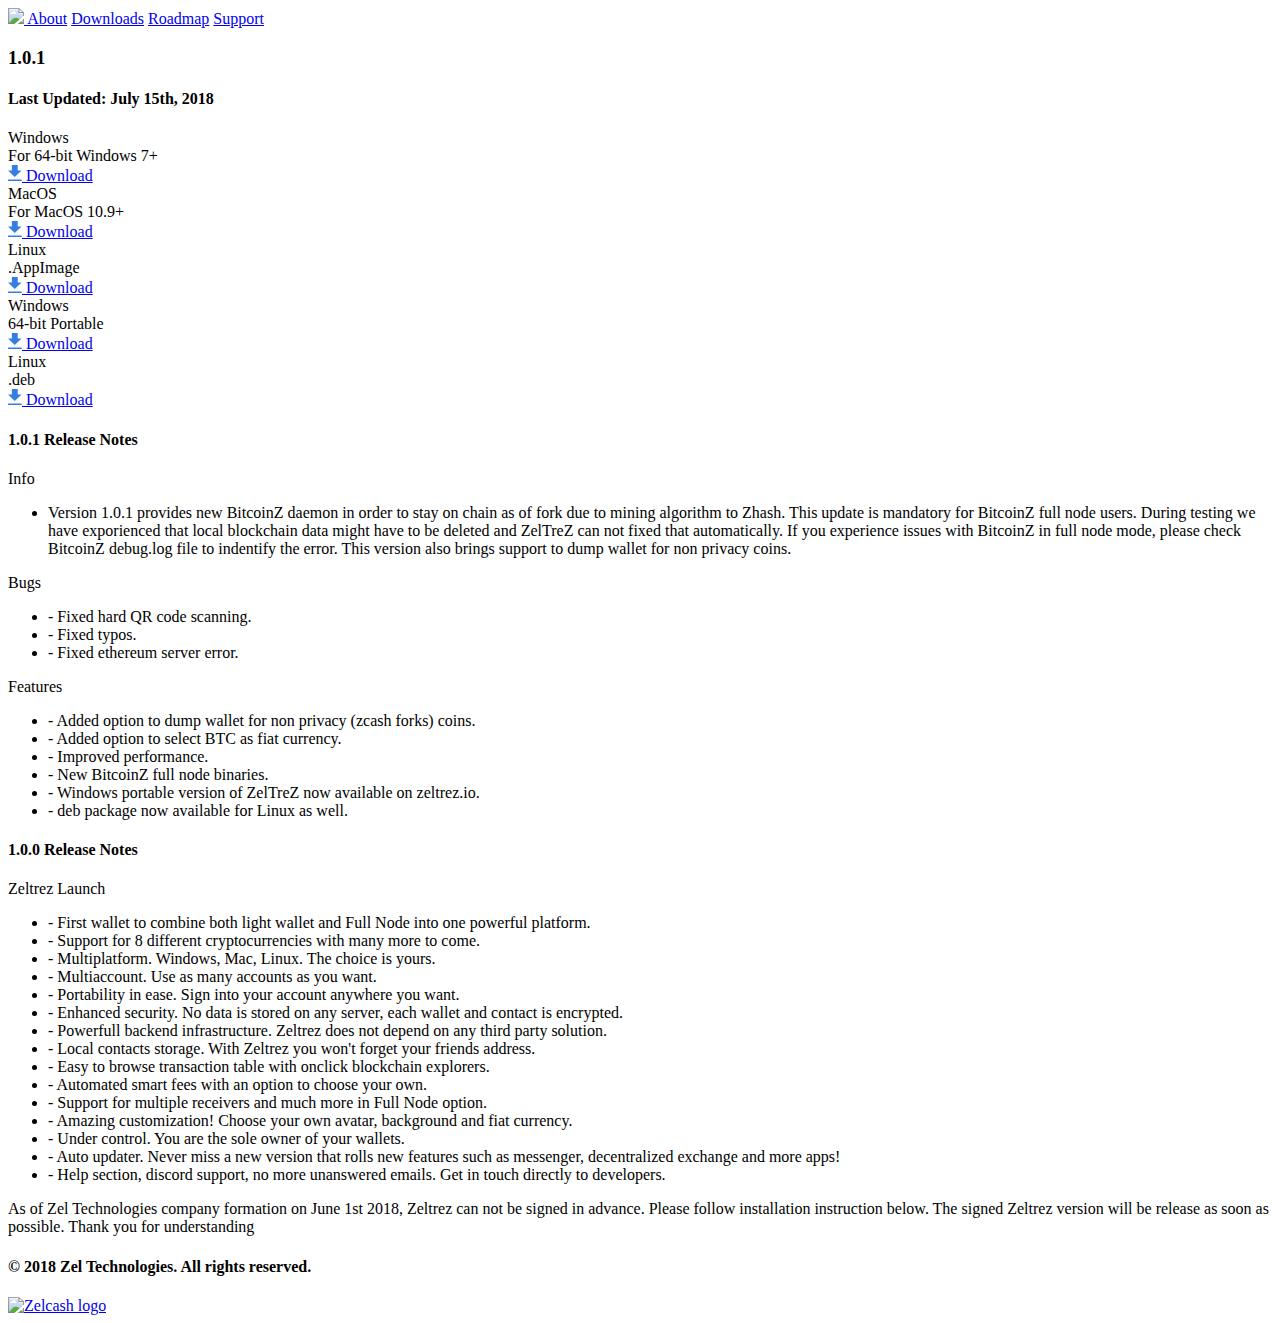
==== downloads/index.html @ 94574cf5 "Fix" ====
<!DOCTYPE html>
<html lang="en" dir="ltr">
  <head>
    <meta charset="utf-8">
    <link rel="shortcut icon" type="image/x-icon" href="../img/favicon.ico">
    <link href="https://fonts.googleapis.com/css?family=Heebo:100,300,400,500,700" rel="stylesheet">
    <link rel="stylesheet" href="../css/tachyons.min.css">
    <link rel="stylesheet" href="../css/style.css?v=3">
    <title>ZELTREZ — Downloads</title>

    <!-- Global site tag (gtag.js) - Google Analytics -->
    <script async src="https://www.googletagmanager.com/gtag/js?id=UA-120023197-1"></script>
    <script>
      window.dataLayer = window.dataLayer || [];
      function gtag(){dataLayer.push(arguments);}
      gtag('js', new Date());

      gtag('config', 'UA-120023197-1');
    </script>

  </head>
  <body>

    <header class="fixed bg-black-60 w-100 center tc pa4 dn db-ns z-1">
      <a href="/"  class="link v-mid mr3 mr6-l absolute top-1 left-2 mt2 z-2">
        <img src="../img/zeltrez-logo-text-light.svg" style="width:170px">
      </a>
      <a href="/#about" class="link dib f7 f5-l mr3 mr5-l white-50 hover-white-90 ttu tracked-mega fw3">About</a>
      <a href="/downloads" class="link dib f7 f5-l mr3 mr5-l white ttu tracked-mega fw3">Downloads</a>
      <a href="/roadmap" class="link dib f7 f5-l mr3 mr5-l white-50 hover-white-90 ttu tracked-mega fw3">Roadmap</a>
      <a href="/support" class="link dib f7 f5-l white-50 hover-white-90 ttu tracked-mega fw3">Support</a>
    </header>

    <div class="vh-100 w-100 white">

      <div class="downloads w-100 pt5 pt6-l pa3 center tc">
        <h3 class="code fw2 ttu tracked f3 mb0">1.0.1</h3>
        <h4 class="fw2 ttu tracked f7 mb0 white-50">Last Updated: July 15th, 2018</h3>

        <div class="flex-none flex-m flex-l flex-wrap justify-center mw8 center">
          <div class="w-30-l w-100-ns tc ph3 mb5 mt4 mb0-l">
            <div class="card mw6 center tc f3 fw3 white-90 br3 ba b--mid-gray">
              <div class="card__cell pa4 bb b--mid-gray">
                <object class="downloads-box__logo pa3" type="image/svg+xml" data="../img/logo-windows.svg"></object>
                <span class="fw5">Windows</span>
                <div class="f5 white-60">For 64-bit Windows 7+</div>
              </div>
              <div class="card__cell pa4">
                <a class="card__cell__button link bg-white blue hover-bg-blue hover-white bg-animate db fw6 f5 br2 pa3" href="zeltrez.exe">
                  <svg class="v-mid mr1" xmlns="http://www.w3.org/2000/svg" width="14" height="16" viewBox="0 0 14 16"><title>Download Icon</title>
                    <path fill="#357edd" d="M13.6,7.53814714 L9.7155,7.53814714 L9.7155,2 L3.8845,2 L3.8845,7.53814714 L0,7.53814714 L6.8,14 L13.6,7.53814714 Z M0,16.4 L0,18 L13.6,18 L13.6,16.4 L0,16.4 Z" transform="translate(0 -2)"/>
                  </svg>
                  Download
                </a>
              </div>
            </div>
          </div>

          <div class="w-30-l w-100-ns tc ph3 mb5 mt4 mb0-l">
            <div class="card mw6 center tc f3 fw3 white-90 br3 ba b--mid-gray">
              <div class="card__cell pa4 bb b--mid-gray">
                <object class="downloads-box__logo pa3" type="image/svg+xml" data="../img/logo-apple.svg"></object>
                <span class="fw5">MacOS</span>
                <div class="f5 white-60">For MacOS 10.9+</div>
              </div>
              <div class="card__cell pa4">
                <a class="card__cell__button link bg-white blue hover-bg-blue hover-white bg-animate db fw6 f5 br2 pa3" href="zeltrez.dmg">
                  <svg class="v-mid mr1" xmlns="http://www.w3.org/2000/svg" width="14" height="16" viewBox="0 0 14 16"><title>Download Icon</title>
                    <path fill="#357edd" d="M13.6,7.53814714 L9.7155,7.53814714 L9.7155,2 L3.8845,2 L3.8845,7.53814714 L0,7.53814714 L6.8,14 L13.6,7.53814714 Z M0,16.4 L0,18 L13.6,18 L13.6,16.4 L0,16.4 Z" transform="translate(0 -2)"/>
                  </svg>
                  Download
                </a>
              </div>
            </div>
          </div>

          <div class="w-30-l w-100-ns tc ph3 mb5 mt4 mb0-l">
            <div class="card mw6 center tc f3 fw3 white-90 br3 ba b--mid-gray">
              <div class="card__cell pa4 bb b--mid-gray">
                <object class="downloads-box__logo pa3" type="image/svg+xml" data="../img/logo-tux.svg"></object>
                <span class="fw5">Linux</span>
                <div class="f5 white-60">.AppImage</div>
              </div>
              <div class="card__cell pa4">
                <a class="card__cell__button link bg-white blue hover-bg-blue hover-white bg-animate db fw6 f5 br2 pa3" href="zeltrez.AppImage">
                  <svg class="v-mid mr1" xmlns="http://www.w3.org/2000/svg" width="14" height="16" viewBox="0 0 14 16"><title>Download Icon</title>
                    <path fill="#357edd" d="M13.6,7.53814714 L9.7155,7.53814714 L9.7155,2 L3.8845,2 L3.8845,7.53814714 L0,7.53814714 L6.8,14 L13.6,7.53814714 Z M0,16.4 L0,18 L13.6,18 L13.6,16.4 L0,16.4 Z" transform="translate(0 -2)"/>
                  </svg>
                  Download
                </a>
              </div>
            </div>
          </div>

          <div class="w-30-l w-100-ns tc ph3 mb5 mt4 mb0-l">
            <div class="card mw6 center tc f3 fw3 white-90 br3 ba b--mid-gray">
              <div class="card__cell pa4 bb b--mid-gray">
                <object class="downloads-box__logo pa3" type="image/svg+xml" data="../img/logo-windows.svg"></object>
                <span class="fw5">Windows</span>
                <div class="f5 white-60">64-bit Portable</div>
              </div>
              <div class="card__cell pa4">
                <a class="card__cell__button link bg-white blue hover-bg-blue hover-white bg-animate db fw6 f5 br2 pa3" href="zeltrez-portable.exe">
                  <svg class="v-mid mr1" xmlns="http://www.w3.org/2000/svg" width="14" height="16" viewBox="0 0 14 16"><title>Download Icon</title>
                    <path fill="#357edd" d="M13.6,7.53814714 L9.7155,7.53814714 L9.7155,2 L3.8845,2 L3.8845,7.53814714 L0,7.53814714 L6.8,14 L13.6,7.53814714 Z M0,16.4 L0,18 L13.6,18 L13.6,16.4 L0,16.4 Z" transform="translate(0 -2)"/>
                  </svg>
                  Download
                </a>
              </div>
            </div>
          </div>

          <div class="w-30-l w-100-ns tc ph3 mb5 mt4 mb0-l">
            <div class="card mw6 center tc f3 fw3 white-90 br3 ba b--mid-gray">
              <div class="card__cell pa4 bb b--mid-gray">
                <object class="downloads-box__logo pa3" type="image/svg+xml" data="../img/logo-tux.svg"></object>
                <span class="fw5">Linux</span>
                <div class="f5 white-60">.deb</div>
              </div>
              <div class="card__cell pa4">
                <a class="card__cell__button link bg-white blue hover-bg-blue hover-white bg-animate db fw6 f5 br2 pa3" href="zeltrez.deb">
                  <svg class="v-mid mr1" xmlns="http://www.w3.org/2000/svg" width="14" height="16" viewBox="0 0 14 16"><title>Download Icon</title>
                    <path fill="#357edd" d="M13.6,7.53814714 L9.7155,7.53814714 L9.7155,2 L3.8845,2 L3.8845,7.53814714 L0,7.53814714 L6.8,14 L13.6,7.53814714 Z M0,16.4 L0,18 L13.6,18 L13.6,16.4 L0,16.4 Z" transform="translate(0 -2)"/>
                  </svg>
                  Download
                </a>
              </div>
            </div>
          </div>
      </div>

      <div class="mw7 center mt5 mb5 tl">

        <h4 class="fw2 ttu tracked f7 mb0 white-70">1.0.1 Release Notes</h4>
        <p>Info</p>
        <ul class="list white-70 fw2 pl0">
          <li class="mb2">Version 1.0.1 provides new BitcoinZ daemon in order to stay on chain as of fork due to mining algorithm to Zhash. This update is mandatory for BitcoinZ full node users. During testing we have exporienced that local blockchain data might have to be deleted and ZelTreZ can not fixed that automatically. If you experience issues with BitcoinZ in full node mode, please check BitcoinZ debug.log file to indentify the error. This version also brings support to dump wallet for non privacy coins.</li>
        </ul>
        <p>Bugs</p>
        <ul class="list white-70 fw2 pl0">
          <li class="mb2">- Fixed hard QR code scanning.</li>
          <li class="mb2">- Fixed typos.</li>
          <li class="mb2">- Fixed ethereum server error.</li>
        </ul>
        <p>Features</p>
        <ul class="list white-70 fw2 pl0">
          <li class="mb2">- Added option to dump wallet for non privacy (zcash forks) coins.</li>
          <li class="mb2">- Added option to select BTC as fiat currency.</li>
          <li class="mb2">- Improved performance.</li>
          <li class="mb2">- New BitcoinZ full node binaries.</li>
          <li class="mb2">- Windows portable version of ZelTreZ now available on zeltrez.io.</li>
          <li class="mb2">- deb package now available for Linux as well.</li>
        </ul>
      </div>

      <div class="mw7 center mt5 mb5 tl">

        <h4 class="fw2 ttu tracked f7 mb0 white-70">1.0.0 Release Notes</h4>
        <p>Zeltrez Launch</p>
        <ul class="list white-70 fw2 pl0">
          <li class="mb2">- First wallet to combine both light wallet and Full Node into one powerful platform.</li>
          <li class="mb2">- Support for 8 different cryptocurrencies with many more to come.</li>
          <li class="mb2">- Multiplatform. Windows, Mac, Linux. The choice is yours.</li>
          <li class="mb2">- Multiaccount. Use as many accounts as you want.</li>
          <li class="mb2">- Portability in ease. Sign into your account anywhere you want.</li>
          <li class="mb2">- Enhanced security. No data is stored on any server, each wallet and contact is encrypted.</li>
          <li class="mb2">- Powerfull backend infrastructure. Zeltrez does not depend on any third party solution.</li>
          <li class="mb2">- Local contacts storage. With Zeltrez you won't forget your friends address.</li>
          <li class="mb2">- Easy to browse transaction table with onclick blockchain explorers.</li>
          <li class="mb2">- Automated smart fees with an option to choose your own.</li>
          <li class="mb2">- Support for multiple receivers and much more in Full Node option.</li>
          <li class="mb2">- Amazing customization! Choose your own avatar, background and fiat currency.</li>
          <li class="mb2">- Under control. You are the sole owner of your wallets.</li>
          <li class="mb2">- Auto updater. Never miss a new version that rolls new features such as messenger, decentralized exchange and more apps!</li>
          <li class="mb2">- Help section, discord support, no more unanswered emails. Get in touch directly to developers.</li>
        </ul>
        <p>As of Zel Technologies company formation on June 1st 2018, Zeltrez can not be signed in advance. Please follow installation instruction below. The signed Zeltrez version will be release as soon as possible. Thank you for understanding</p>
      </div>

      <div class="w-100 tc db footer mt6 bottom-2 pb6">
        <h4 class="fw3 white-50">© <span id="year">2018</span> Zel Technologies. All rights reserved.</h4>
        <a class="link" href="https://zel.cash" target="_blank" rel="noopener noreferrer">
          <img class="mw4" src="../img/zelcash-logo-text-light.svg" alt="Zelcash logo">
        </a>
      </div>

    </div>
  </body>
</html>
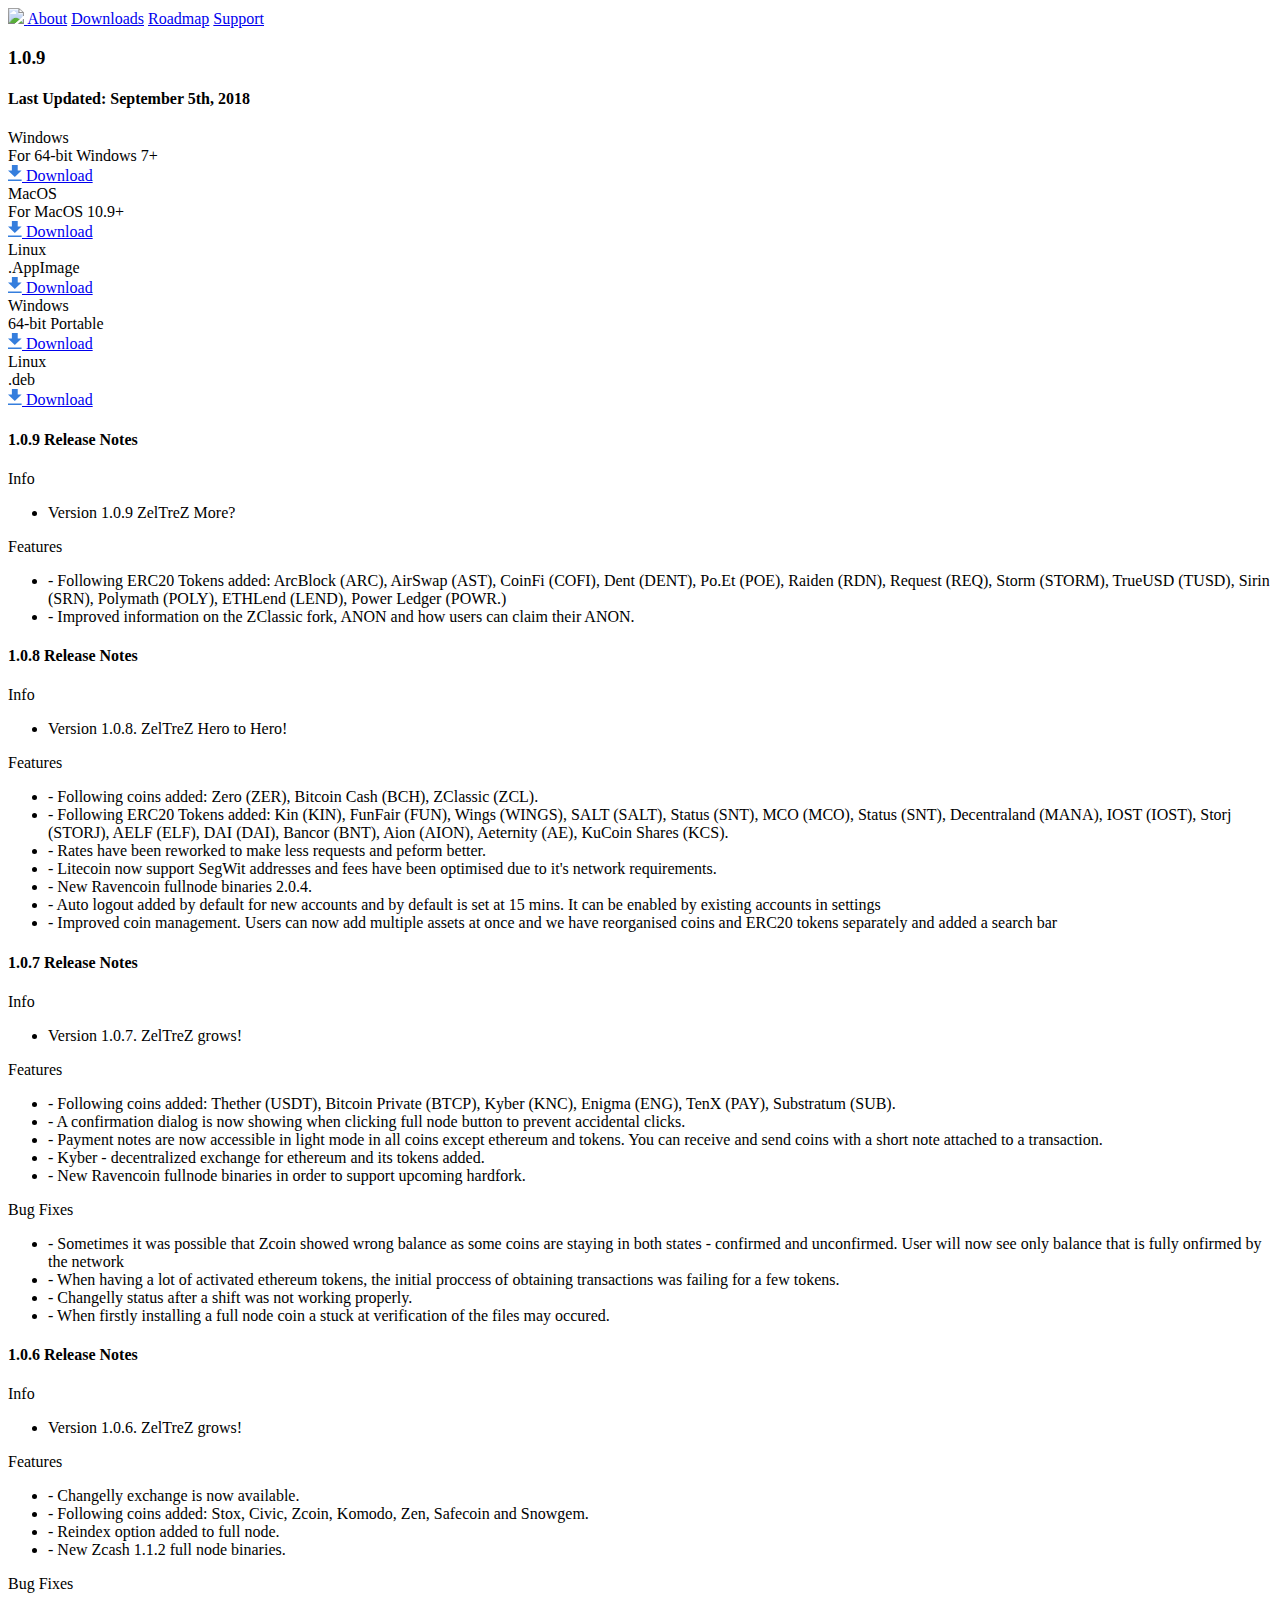
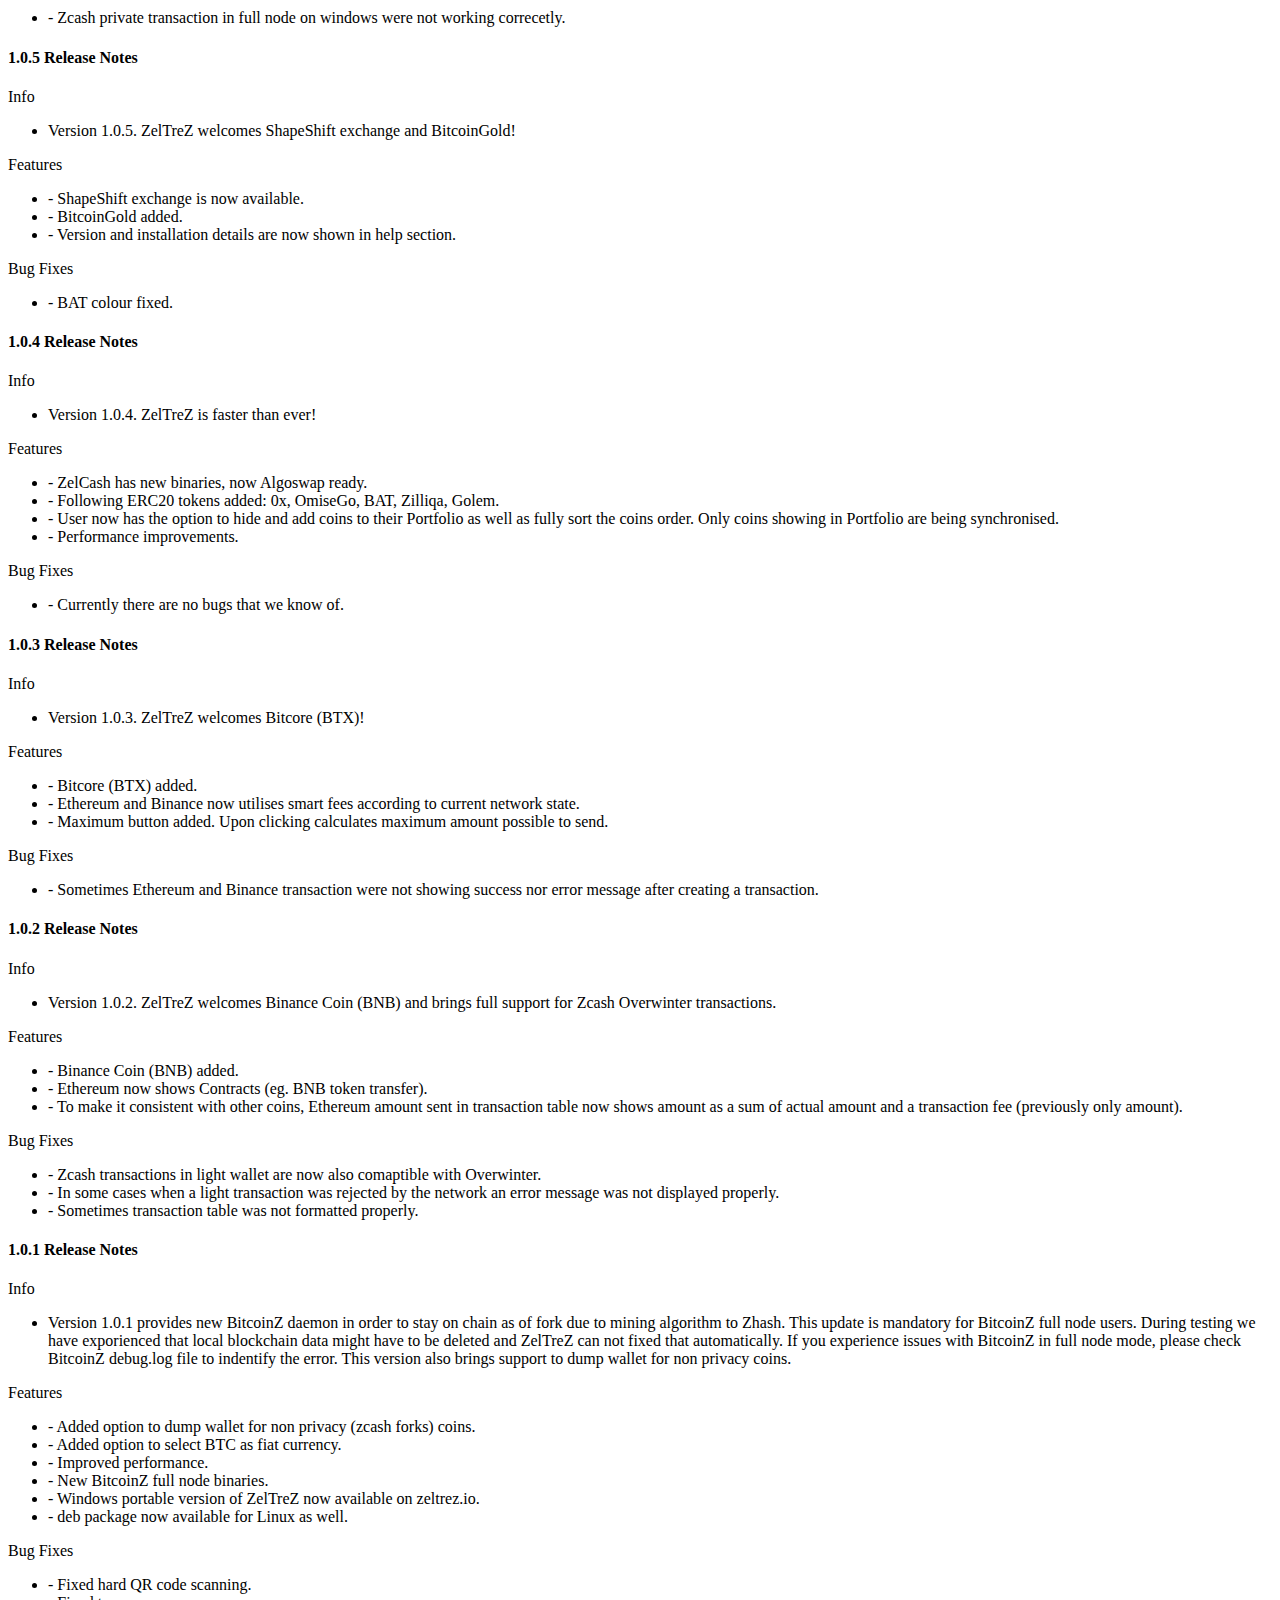
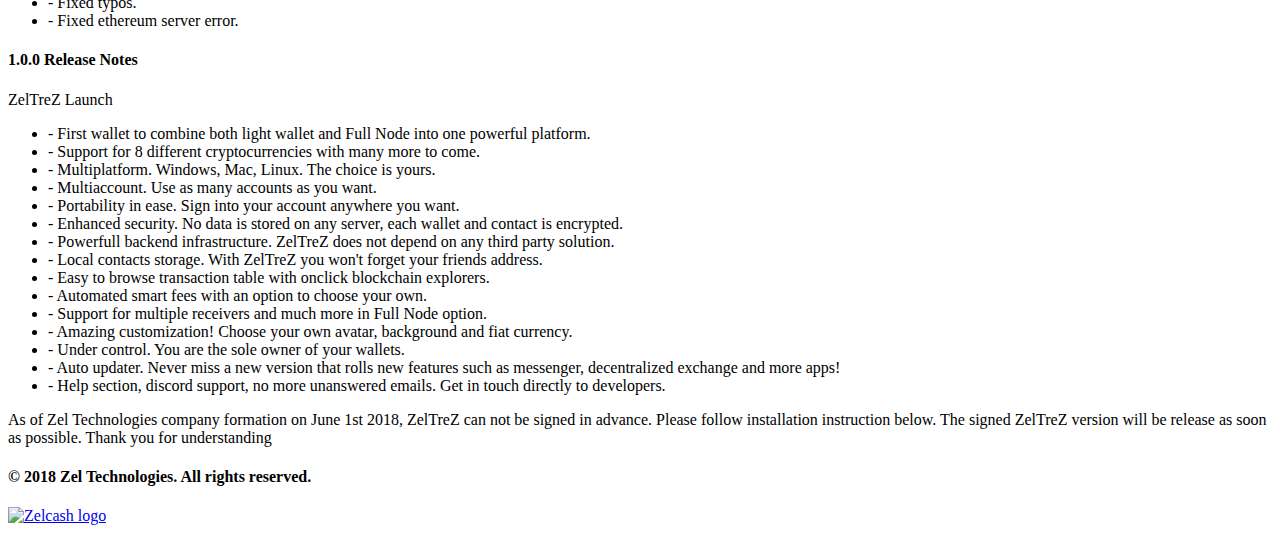
==== commit 6c0996c4: "Updating to be speced with 1.0.9 part 1" ====
--- a/downloads/index.html
+++ b/downloads/index.html
@@ -22,20 +22,20 @@
   <body>
 
     <header class="fixed bg-black-60 w-100 center tc pa4 dn db-ns z-1">
-      <a href="/"  class="link v-mid mr3 mr6-l absolute top-1 left-2 mt2 z-2">
+      <a href="/"  class="link v-mid mr3 mr6-l absolute top-1 left-2 mt2 z-2 dn db-l">
         <img src="../img/zeltrez-logo-text-light.svg" style="width:170px">
       </a>
-      <a href="/#about" class="link dib f7 f5-l mr3 mr5-l white-50 hover-white-90 ttu tracked-mega fw3">About</a>
-      <a href="/downloads" class="link dib f7 f5-l mr3 mr5-l white ttu tracked-mega fw3">Downloads</a>
-      <a href="/roadmap" class="link dib f7 f5-l mr3 mr5-l white-50 hover-white-90 ttu tracked-mega fw3">Roadmap</a>
-      <a href="/support" class="link dib f7 f5-l white-50 hover-white-90 ttu tracked-mega fw3">Support</a>
+      <a href="/#about" class="link dib f7 f6-l mr3 mr4-l white-50 hover-white-90 ttu tracked-mega fw3">About</a>
+      <a href="/downloads" class="link dib f7 f6-l mr3 mr4-l white ttu tracked-mega fw3">Downloads</a>
+      <a href="/roadmap" class="link dib f7 f6-l mr3 mr4-l white-50 hover-white-90 ttu tracked-mega fw3">Roadmap</a>
+      <a href="/support" class="link dib f7 f6-l white-50 hover-white-90 ttu tracked-mega fw3">Support</a>
     </header>
 
     <div class="vh-100 w-100 white">
 
       <div class="downloads w-100 pt5 pt6-l pa3 center tc">
-        <h3 class="code fw2 ttu tracked f3 mb0">1.0.1</h3>
-        <h4 class="fw2 ttu tracked f7 mb0 white-50">Last Updated: July 15th, 2018</h3>
+        <h3 class="code fw2 ttu tracked f3 mb0">1.0.9</h3>
+        <h4 class="fw2 ttu tracked f7 mb0 white-50">Last Updated: September 5th, 2018</h3>
 
         <div class="flex-none flex-m flex-l flex-wrap justify-center mw8 center">
           <div class="w-30-l w-100-ns tc ph3 mb5 mt4 mb0-l">
@@ -129,18 +129,171 @@
           </div>
       </div>
 
+<div class="mw7 center mt5 mb5 tl">
+
+  <h4 class="fw2 ttu tracked f7 mb0 white-70">1.0.9 Release Notes</h4>
+  <p>Info</p>
+  <ul class="list white-70 fw2 pl0">
+    <li class="mb2">Version 1.0.9 ZelTreZ More?</li>
+  </ul>
+  <p>Features</p>
+  <ul class="list white-70 fw2 pl0">
+<li class="mb2">- Following ERC20 Tokens added: ArcBlock (ARC), AirSwap (AST), CoinFi (COFI), Dent (DENT), Po.Et (POE),
+  Raiden (RDN), Request (REQ), Storm (STORM), TrueUSD (TUSD), Sirin (SRN), Polymath (POLY), ETHLend (LEND), Power
+  Ledger (POWR.)</li>
+    <li class="mb2">- Improved information on the ZClassic fork, ANON and how users can claim their ANON.</li>
+  </ul>
+</div>
+
+      <div class="mw7 center mt5 mb5 tl">
+
+        <h4 class="fw2 ttu tracked f7 mb0 white-70">1.0.8 Release Notes</h4>
+        <p>Info</p>
+        <ul class="list white-70 fw2 pl0">
+          <li class="mb2">Version 1.0.8. ZelTreZ Hero to Hero!</li>
+        </ul>
+        <p>Features</p>
+        <ul class="list white-70 fw2 pl0">
+          <li class="mb2">- Following coins added: Zero (ZER), Bitcoin Cash (BCH), ZClassic (ZCL).</li>
+          <li class="mb2">- Following ERC20 Tokens added: Kin (KIN), FunFair (FUN), Wings (WINGS), SALT (SALT), Status (SNT), MCO (MCO), Status (SNT), Decentraland (MANA), IOST (IOST), Storj (STORJ), AELF (ELF), DAI (DAI), Bancor (BNT), Aion (AION), Aeternity (AE), KuCoin Shares (KCS).</li>
+          <li class="mb2">- Rates have been reworked to make less requests and peform better.</li>
+          <li class="mb2">- Litecoin now support SegWit addresses and fees have been optimised due to it's network requirements.</li>
+          <li class="mb2">- New Ravencoin fullnode binaries 2.0.4.</li>
+          <li class="mb2">- Auto logout added by default for new accounts and by default is set at 15 mins. It can be enabled by existing accounts in settings</li>
+          <li class="mb2">- Improved coin management. Users can now add multiple assets at once and we have reorganised coins and ERC20 tokens separately and added a search bar</li>
+        </ul>
+      </div>
+
+      <div class="mw7 center mt5 mb5 tl">
+
+        <h4 class="fw2 ttu tracked f7 mb0 white-70">1.0.7 Release Notes</h4>
+        <p>Info</p>
+        <ul class="list white-70 fw2 pl0">
+          <li class="mb2">Version 1.0.7. ZelTreZ grows!</li>
+        </ul>
+        <p>Features</p>
+        <ul class="list white-70 fw2 pl0">
+          <li class="mb2">- Following coins added: Thether (USDT), Bitcoin Private (BTCP), Kyber (KNC), Enigma (ENG), TenX (PAY), Substratum (SUB).</li>
+          <li class="mb2">- A confirmation dialog is now showing when clicking full node button to prevent accidental clicks.</li>
+          <li class="mb2">- Payment notes are now accessible in light mode in all coins except ethereum and tokens. You can receive and send coins with a short note attached to a transaction.</li>
+          <li class="mb2">- Kyber - decentralized exchange for ethereum and its tokens added.</li>
+          <li class="mb2">- New Ravencoin fullnode binaries in order to support upcoming hardfork.</li>
+        </ul>
+        <p>Bug Fixes</p>
+        <ul class="list white-70 fw2 pl0">
+          <li class="mb2">- Sometimes it was possible that Zcoin showed wrong balance as some coins are staying in both states - confirmed and unconfirmed. User will now see only balance that is fully onfirmed by the network</li>
+          <li class="mb2">- When having a lot of activated ethereum tokens, the initial proccess of obtaining transactions was failing for a few tokens.</li>
+          <li class="mb2">- Changelly status after a shift was not working properly.</li>
+          <li class="mb2">- When firstly installing a full node coin a stuck at verification of the files may occured.</li>
+        </ul>
+      </div>
+
+      <div class="mw7 center mt5 mb5 tl">
+
+        <h4 class="fw2 ttu tracked f7 mb0 white-70">1.0.6 Release Notes</h4>
+        <p>Info</p>
+        <ul class="list white-70 fw2 pl0">
+          <li class="mb2">Version 1.0.6. ZelTreZ grows!</li>
+        </ul>
+        <p>Features</p>
+        <ul class="list white-70 fw2 pl0">
+          <li class="mb2">- Changelly exchange is now available.</li>
+          <li class="mb2">- Following coins added: Stox, Civic, Zcoin, Komodo, Zen, Safecoin and Snowgem.</li>
+          <li class="mb2">- Reindex option added to full node.</li>
+          <li class="mb2">- New Zcash 1.1.2 full node binaries.</li>
+        </ul>
+        <p>Bug Fixes</p>
+        <ul class="list white-70 fw2 pl0">
+          <li class="mb2">- Zcash private transaction in full node on windows were not working correcetly.</li>
+        </ul>
+      </div>
+
+
+      <div class="mw7 center mt5 mb5 tl">
+
+        <h4 class="fw2 ttu tracked f7 mb0 white-70">1.0.5 Release Notes</h4>
+        <p>Info</p>
+        <ul class="list white-70 fw2 pl0">
+          <li class="mb2">Version 1.0.5. ZelTreZ welcomes ShapeShift exchange and BitcoinGold!</li>
+        </ul>
+        <p>Features</p>
+        <ul class="list white-70 fw2 pl0">
+          <li class="mb2">- ShapeShift exchange is now available.</li>
+          <li class="mb2">- BitcoinGold added.</li>
+          <li class="mb2">- Version and installation details are now shown in help section.</li>
+        </ul>
+        <p>Bug Fixes</p>
+        <ul class="list white-70 fw2 pl0">
+          <li class="mb2">- BAT colour fixed.</li>
+        </ul>
+      </div>
+
+      <div class="mw7 center mt5 mb5 tl">
+
+        <h4 class="fw2 ttu tracked f7 mb0 white-70">1.0.4 Release Notes</h4>
+        <p>Info</p>
+        <ul class="list white-70 fw2 pl0">
+          <li class="mb2">Version 1.0.4. ZelTreZ is faster than ever!</li>
+        </ul>
+        <p>Features</p>
+        <ul class="list white-70 fw2 pl0">
+          <li class="mb2">- ZelCash has new binaries, now Algoswap ready.</li>
+          <li class="mb2">- Following ERC20 tokens added: 0x, OmiseGo, BAT, Zilliqa, Golem.</li>
+          <li class="mb2">- User now has the option to hide and add coins to their Portfolio as well as fully sort the coins order. Only coins showing in Portfolio are being synchronised.</li>
+          <li class="mb2">- Performance improvements.</li>
+        </ul>
+        <p>Bug Fixes</p>
+        <ul class="list white-70 fw2 pl0">
+          <li class="mb2">- Currently there are no bugs that we know of.</li>
+        </ul>
+      </div>
+
+      <div class="mw7 center mt5 mb5 tl">
+
+        <h4 class="fw2 ttu tracked f7 mb0 white-70">1.0.3 Release Notes</h4>
+        <p>Info</p>
+        <ul class="list white-70 fw2 pl0">
+          <li class="mb2">Version 1.0.3. ZelTreZ welcomes Bitcore (BTX)!</li>
+        </ul>
+        <p>Features</p>
+        <ul class="list white-70 fw2 pl0">
+          <li class="mb2">- Bitcore (BTX) added.</li>
+          <li class="mb2">- Ethereum and Binance now utilises smart fees according to current network state.</li>
+          <li class="mb2">- Maximum button added. Upon clicking calculates maximum amount possible to send.</li>
+        </ul>
+        <p>Bug Fixes</p>
+        <ul class="list white-70 fw2 pl0">
+          <li class="mb2">- Sometimes Ethereum and Binance transaction were not showing success nor error message after creating a transaction.</li>
+        </ul>
+      </div>
+
+      <div class="mw7 center mt5 mb5 tl">
+
+        <h4 class="fw2 ttu tracked f7 mb0 white-70">1.0.2 Release Notes</h4>
+        <p>Info</p>
+        <ul class="list white-70 fw2 pl0">
+          <li class="mb2">Version 1.0.2. ZelTreZ welcomes Binance Coin (BNB) and brings full support for Zcash Overwinter transactions.</li>
+        </ul>
+        <p>Features</p>
+        <ul class="list white-70 fw2 pl0">
+          <li class="mb2">- Binance Coin (BNB) added.</li>
+          <li class="mb2">- Ethereum now shows Contracts (eg. BNB token transfer).</li>
+          <li class="mb2">- To make it consistent with other coins, Ethereum amount sent in transaction table now shows amount as a sum of actual amount and a transaction fee (previously only amount).</li>
+        </ul>
+        <p>Bug Fixes</p>
+        <ul class="list white-70 fw2 pl0">
+          <li class="mb2">- Zcash transactions in light wallet are now also comaptible with Overwinter.</li>
+          <li class="mb2">- In some cases when a light transaction was rejected by the network an error message was not displayed properly.</li>
+          <li class="mb2">- Sometimes transaction table was not formatted properly.</li>
+        </ul>
+      </div>
+
       <div class="mw7 center mt5 mb5 tl">
 
         <h4 class="fw2 ttu tracked f7 mb0 white-70">1.0.1 Release Notes</h4>
         <p>Info</p>
         <ul class="list white-70 fw2 pl0">
           <li class="mb2">Version 1.0.1 provides new BitcoinZ daemon in order to stay on chain as of fork due to mining algorithm to Zhash. This update is mandatory for BitcoinZ full node users. During testing we have exporienced that local blockchain data might have to be deleted and ZelTreZ can not fixed that automatically. If you experience issues with BitcoinZ in full node mode, please check BitcoinZ debug.log file to indentify the error. This version also brings support to dump wallet for non privacy coins.</li>
-        </ul>
-        <p>Bugs</p>
-        <ul class="list white-70 fw2 pl0">
-          <li class="mb2">- Fixed hard QR code scanning.</li>
-          <li class="mb2">- Fixed typos.</li>
-          <li class="mb2">- Fixed ethereum server error.</li>
         </ul>
         <p>Features</p>
         <ul class="list white-70 fw2 pl0">
@@ -151,12 +304,18 @@
           <li class="mb2">- Windows portable version of ZelTreZ now available on zeltrez.io.</li>
           <li class="mb2">- deb package now available for Linux as well.</li>
         </ul>
+        <p>Bug Fixes</p>
+        <ul class="list white-70 fw2 pl0">
+          <li class="mb2">- Fixed hard QR code scanning.</li>
+          <li class="mb2">- Fixed typos.</li>
+          <li class="mb2">- Fixed ethereum server error.</li>
+        </ul>
       </div>
 
       <div class="mw7 center mt5 mb5 tl">
 
         <h4 class="fw2 ttu tracked f7 mb0 white-70">1.0.0 Release Notes</h4>
-        <p>Zeltrez Launch</p>
+        <p>ZelTreZ Launch</p>
         <ul class="list white-70 fw2 pl0">
           <li class="mb2">- First wallet to combine both light wallet and Full Node into one powerful platform.</li>
           <li class="mb2">- Support for 8 different cryptocurrencies with many more to come.</li>
@@ -164,8 +323,8 @@
           <li class="mb2">- Multiaccount. Use as many accounts as you want.</li>
           <li class="mb2">- Portability in ease. Sign into your account anywhere you want.</li>
           <li class="mb2">- Enhanced security. No data is stored on any server, each wallet and contact is encrypted.</li>
-          <li class="mb2">- Powerfull backend infrastructure. Zeltrez does not depend on any third party solution.</li>
-          <li class="mb2">- Local contacts storage. With Zeltrez you won't forget your friends address.</li>
+          <li class="mb2">- Powerfull backend infrastructure. ZelTreZ does not depend on any third party solution.</li>
+          <li class="mb2">- Local contacts storage. With ZelTreZ you won't forget your friends address.</li>
           <li class="mb2">- Easy to browse transaction table with onclick blockchain explorers.</li>
           <li class="mb2">- Automated smart fees with an option to choose your own.</li>
           <li class="mb2">- Support for multiple receivers and much more in Full Node option.</li>
@@ -174,7 +333,7 @@
           <li class="mb2">- Auto updater. Never miss a new version that rolls new features such as messenger, decentralized exchange and more apps!</li>
           <li class="mb2">- Help section, discord support, no more unanswered emails. Get in touch directly to developers.</li>
         </ul>
-        <p>As of Zel Technologies company formation on June 1st 2018, Zeltrez can not be signed in advance. Please follow installation instruction below. The signed Zeltrez version will be release as soon as possible. Thank you for understanding</p>
+        <p>As of Zel Technologies company formation on June 1st 2018, ZelTreZ can not be signed in advance. Please follow installation instruction below. The signed ZelTreZ version will be release as soon as possible. Thank you for understanding</p>
       </div>
 
       <div class="w-100 tc db footer mt6 bottom-2 pb6">
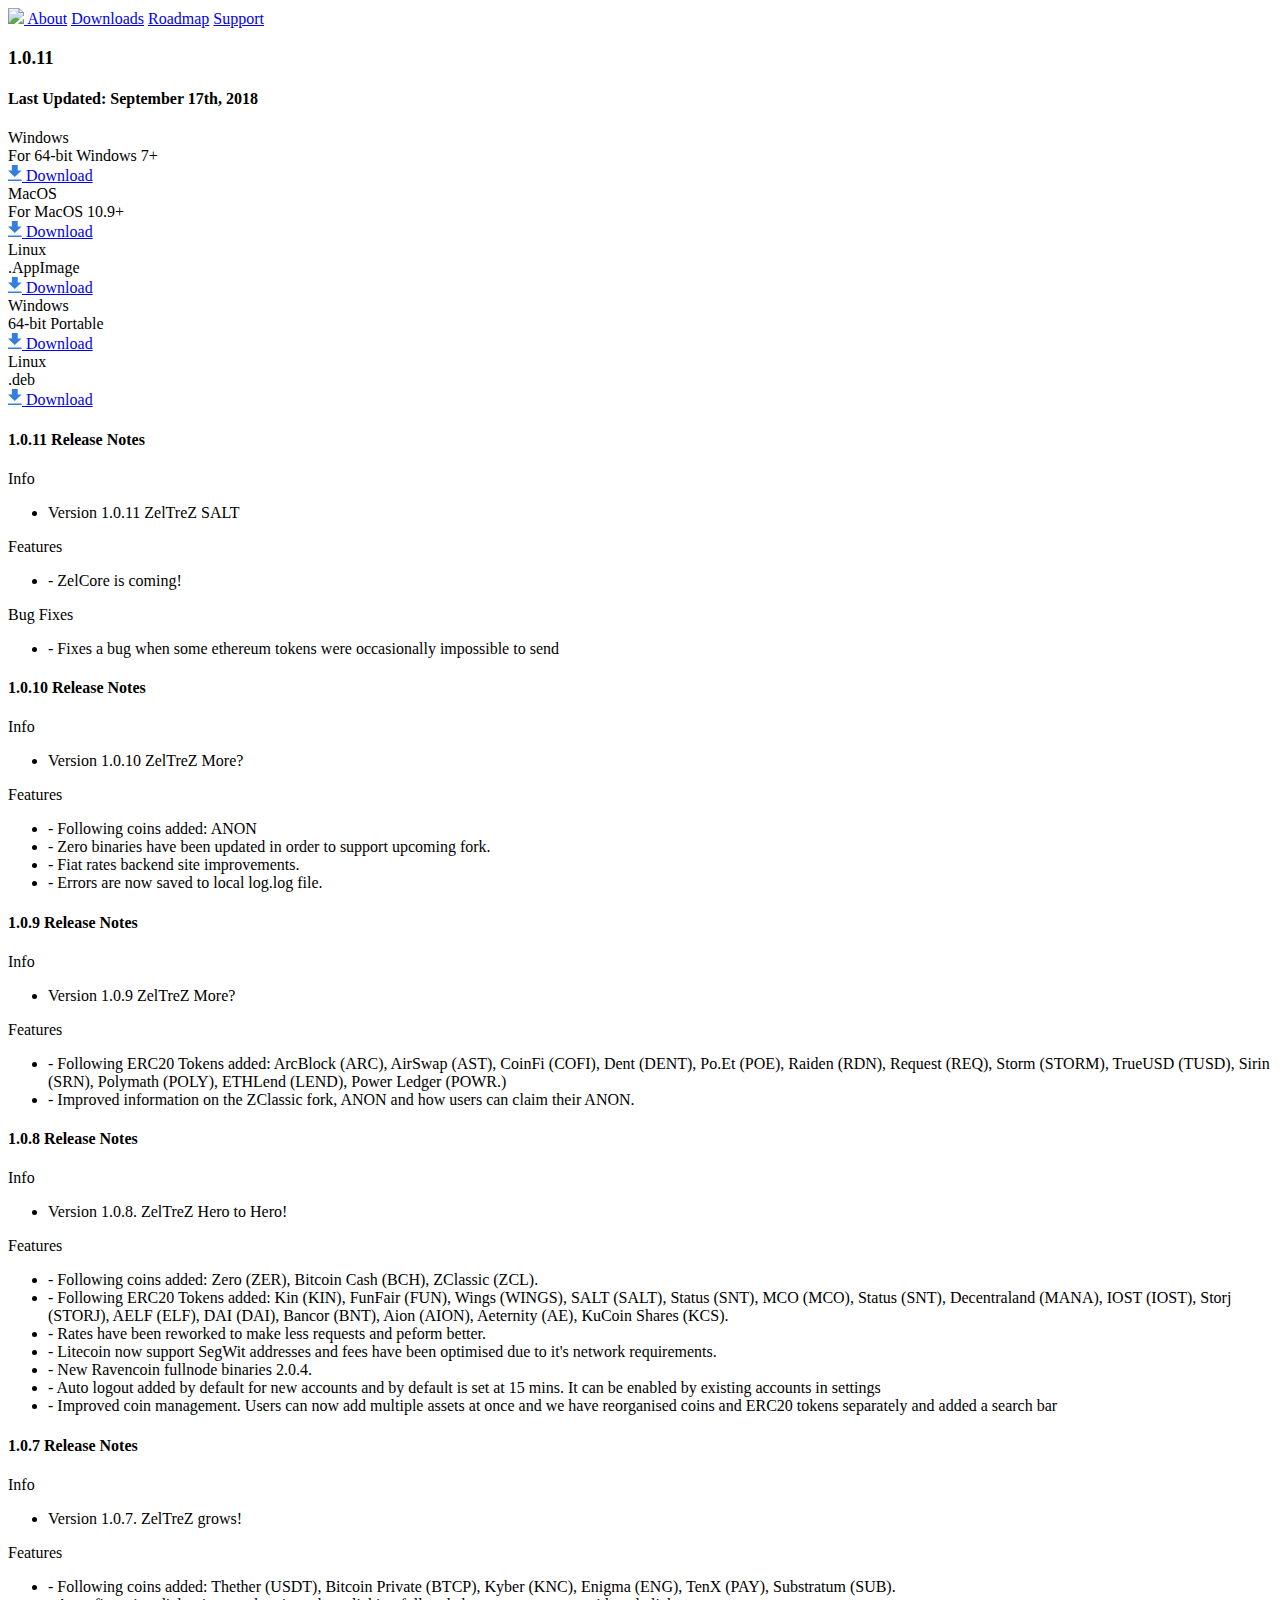
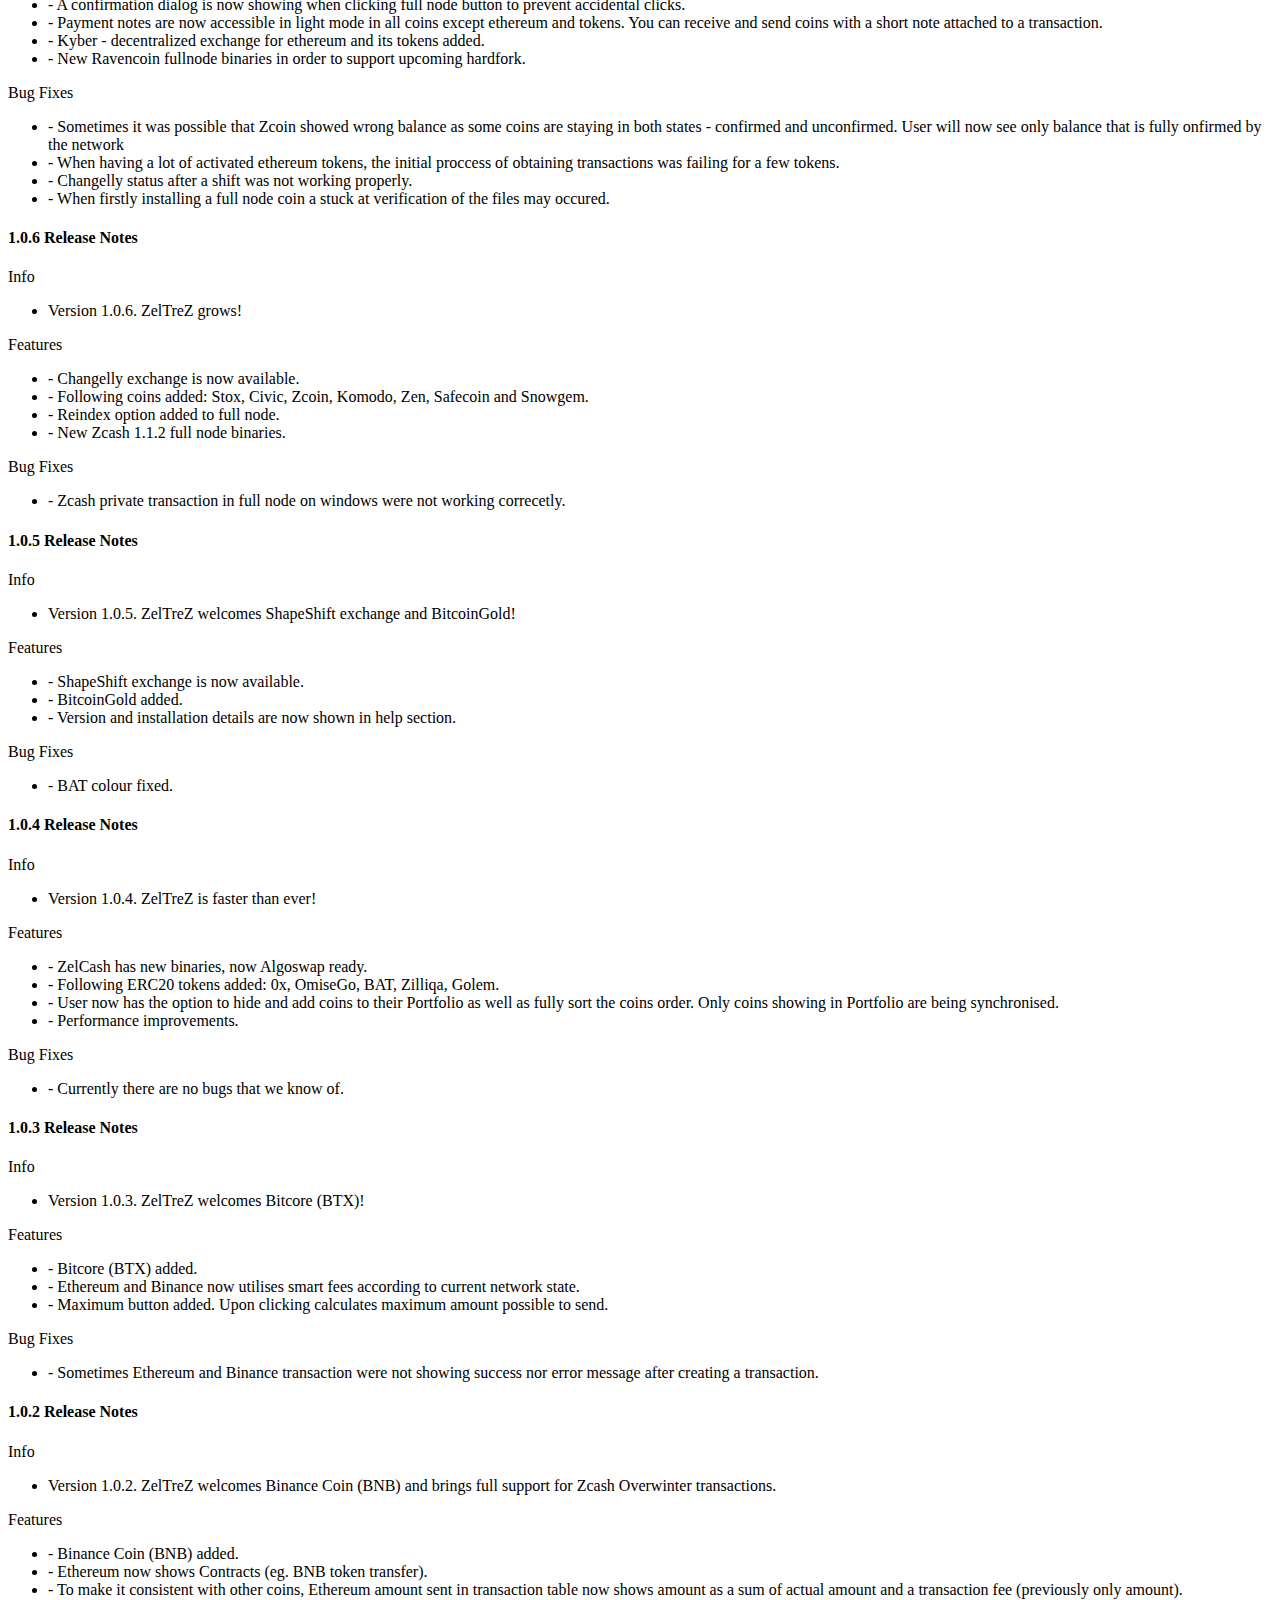
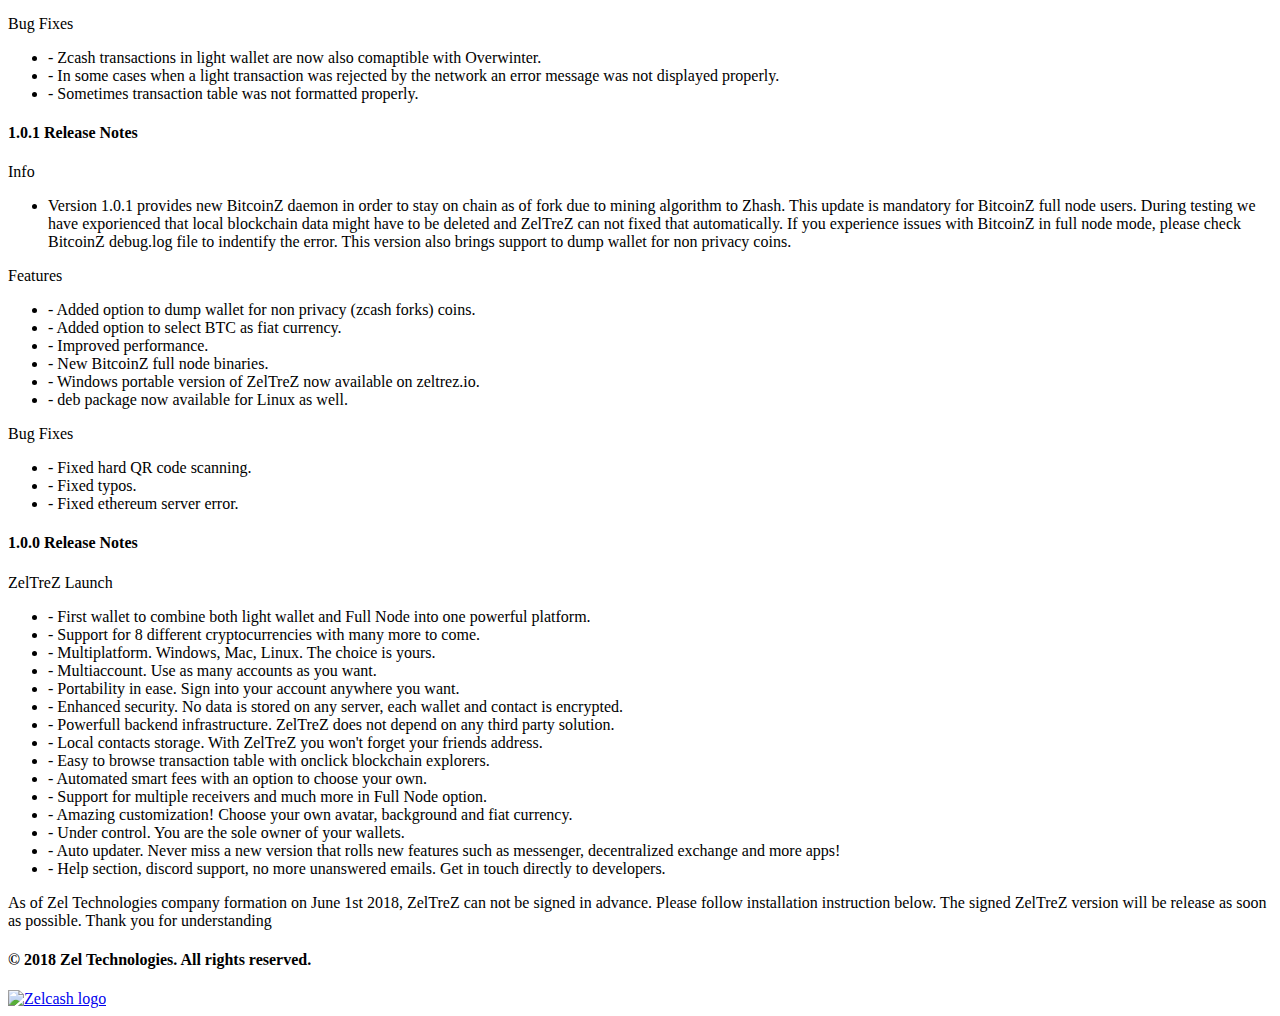
==== commit eca239c2: "v1.0.11" ====
--- a/downloads/index.html
+++ b/downloads/index.html
@@ -1,41 +1,43 @@
 <!DOCTYPE html>
 <html lang="en" dir="ltr">
-  <head>
-    <meta charset="utf-8">
-    <link rel="shortcut icon" type="image/x-icon" href="../img/favicon.ico">
-    <link href="https://fonts.googleapis.com/css?family=Heebo:100,300,400,500,700" rel="stylesheet">
-    <link rel="stylesheet" href="../css/tachyons.min.css">
-    <link rel="stylesheet" href="../css/style.css?v=3">
-    <title>ZELTREZ — Downloads</title>
-
-    <!-- Global site tag (gtag.js) - Google Analytics -->
-    <script async src="https://www.googletagmanager.com/gtag/js?id=UA-120023197-1"></script>
-    <script>
-      window.dataLayer = window.dataLayer || [];
+
+<head>
+  <meta charset="utf-8">
+  <link rel="shortcut icon" type="image/x-icon" href="../img/favicon.ico">
+  <link href="https://fonts.googleapis.com/css?family=Heebo:100,300,400,500,700" rel="stylesheet">
+  <link rel="stylesheet" href="../css/tachyons.min.css">
+  <link rel="stylesheet" href="../css/style.css?v=3">
+  <title>ZELTREZ — Downloads</title>
+
+  <!-- Global site tag (gtag.js) - Google Analytics -->
+  <script async src="https://www.googletagmanager.com/gtag/js?id=UA-120023197-1"></script>
+  <script>
+    window.dataLayer = window.dataLayer || [];
       function gtag(){dataLayer.push(arguments);}
       gtag('js', new Date());
 
       gtag('config', 'UA-120023197-1');
     </script>
 
-  </head>
-  <body>
-
-    <header class="fixed bg-black-60 w-100 center tc pa4 dn db-ns z-1">
-      <a href="/"  class="link v-mid mr3 mr6-l absolute top-1 left-2 mt2 z-2 dn db-l">
-        <img src="../img/zeltrez-logo-text-light.svg" style="width:170px">
-      </a>
-      <a href="/#about" class="link dib f7 f6-l mr3 mr4-l white-50 hover-white-90 ttu tracked-mega fw3">About</a>
-      <a href="/downloads" class="link dib f7 f6-l mr3 mr4-l white ttu tracked-mega fw3">Downloads</a>
-      <a href="/roadmap" class="link dib f7 f6-l mr3 mr4-l white-50 hover-white-90 ttu tracked-mega fw3">Roadmap</a>
-      <a href="/support" class="link dib f7 f6-l white-50 hover-white-90 ttu tracked-mega fw3">Support</a>
-    </header>
-
-    <div class="vh-100 w-100 white">
-
-      <div class="downloads w-100 pt5 pt6-l pa3 center tc">
-        <h3 class="code fw2 ttu tracked f3 mb0">1.0.9</h3>
-        <h4 class="fw2 ttu tracked f7 mb0 white-50">Last Updated: September 5th, 2018</h3>
+</head>
+
+<body>
+
+  <header class="fixed bg-black-60 w-100 center tc pa4 dn db-ns z-1">
+    <a href="/" class="link v-mid mr3 mr6-l absolute top-1 left-2 mt2 z-2 dn db-l">
+      <img src="../img/zeltrez-logo-text-light.svg" style="width:170px">
+    </a>
+    <a href="/#about" class="link dib f7 f6-l mr3 mr4-l white-50 hover-white-90 ttu tracked-mega fw3">About</a>
+    <a href="/downloads" class="link dib f7 f6-l mr3 mr4-l white ttu tracked-mega fw3">Downloads</a>
+    <a href="/roadmap" class="link dib f7 f6-l mr3 mr4-l white-50 hover-white-90 ttu tracked-mega fw3">Roadmap</a>
+    <a href="/support" class="link dib f7 f6-l white-50 hover-white-90 ttu tracked-mega fw3">Support</a>
+  </header>
+
+  <div class="vh-100 w-100 white">
+
+    <div class="downloads w-100 pt5 pt6-l pa3 center tc">
+      <h3 class="code fw2 ttu tracked f3 mb0">1.0.11</h3>
+      <h4 class="fw2 ttu tracked f7 mb0 white-50">Last Updated: September 17th, 2018</h3>
 
         <div class="flex-none flex-m flex-l flex-wrap justify-center mw8 center">
           <div class="w-30-l w-100-ns tc ph3 mb5 mt4 mb0-l">
@@ -46,9 +48,12 @@
                 <div class="f5 white-60">For 64-bit Windows 7+</div>
               </div>
               <div class="card__cell pa4">
-                <a class="card__cell__button link bg-white blue hover-bg-blue hover-white bg-animate db fw6 f5 br2 pa3" href="zeltrez.exe">
-                  <svg class="v-mid mr1" xmlns="http://www.w3.org/2000/svg" width="14" height="16" viewBox="0 0 14 16"><title>Download Icon</title>
-                    <path fill="#357edd" d="M13.6,7.53814714 L9.7155,7.53814714 L9.7155,2 L3.8845,2 L3.8845,7.53814714 L0,7.53814714 L6.8,14 L13.6,7.53814714 Z M0,16.4 L0,18 L13.6,18 L13.6,16.4 L0,16.4 Z" transform="translate(0 -2)"/>
+                <a class="card__cell__button link bg-white blue hover-bg-blue hover-white bg-animate db fw6 f5 br2 pa3"
+                  href="zeltrez.exe">
+                  <svg class="v-mid mr1" xmlns="http://www.w3.org/2000/svg" width="14" height="16" viewBox="0 0 14 16">
+                    <title>Download Icon</title>
+                    <path fill="#357edd" d="M13.6,7.53814714 L9.7155,7.53814714 L9.7155,2 L3.8845,2 L3.8845,7.53814714 L0,7.53814714 L6.8,14 L13.6,7.53814714 Z M0,16.4 L0,18 L13.6,18 L13.6,16.4 L0,16.4 Z"
+                      transform="translate(0 -2)" />
                   </svg>
                   Download
                 </a>
@@ -64,9 +69,12 @@
                 <div class="f5 white-60">For MacOS 10.9+</div>
               </div>
               <div class="card__cell pa4">
-                <a class="card__cell__button link bg-white blue hover-bg-blue hover-white bg-animate db fw6 f5 br2 pa3" href="zeltrez.dmg">
-                  <svg class="v-mid mr1" xmlns="http://www.w3.org/2000/svg" width="14" height="16" viewBox="0 0 14 16"><title>Download Icon</title>
-                    <path fill="#357edd" d="M13.6,7.53814714 L9.7155,7.53814714 L9.7155,2 L3.8845,2 L3.8845,7.53814714 L0,7.53814714 L6.8,14 L13.6,7.53814714 Z M0,16.4 L0,18 L13.6,18 L13.6,16.4 L0,16.4 Z" transform="translate(0 -2)"/>
+                <a class="card__cell__button link bg-white blue hover-bg-blue hover-white bg-animate db fw6 f5 br2 pa3"
+                  href="zeltrez.dmg">
+                  <svg class="v-mid mr1" xmlns="http://www.w3.org/2000/svg" width="14" height="16" viewBox="0 0 14 16">
+                    <title>Download Icon</title>
+                    <path fill="#357edd" d="M13.6,7.53814714 L9.7155,7.53814714 L9.7155,2 L3.8845,2 L3.8845,7.53814714 L0,7.53814714 L6.8,14 L13.6,7.53814714 Z M0,16.4 L0,18 L13.6,18 L13.6,16.4 L0,16.4 Z"
+                      transform="translate(0 -2)" />
                   </svg>
                   Download
                 </a>
@@ -82,9 +90,12 @@
                 <div class="f5 white-60">.AppImage</div>
               </div>
               <div class="card__cell pa4">
-                <a class="card__cell__button link bg-white blue hover-bg-blue hover-white bg-animate db fw6 f5 br2 pa3" href="zeltrez.AppImage">
-                  <svg class="v-mid mr1" xmlns="http://www.w3.org/2000/svg" width="14" height="16" viewBox="0 0 14 16"><title>Download Icon</title>
-                    <path fill="#357edd" d="M13.6,7.53814714 L9.7155,7.53814714 L9.7155,2 L3.8845,2 L3.8845,7.53814714 L0,7.53814714 L6.8,14 L13.6,7.53814714 Z M0,16.4 L0,18 L13.6,18 L13.6,16.4 L0,16.4 Z" transform="translate(0 -2)"/>
+                <a class="card__cell__button link bg-white blue hover-bg-blue hover-white bg-animate db fw6 f5 br2 pa3"
+                  href="zeltrez.AppImage">
+                  <svg class="v-mid mr1" xmlns="http://www.w3.org/2000/svg" width="14" height="16" viewBox="0 0 14 16">
+                    <title>Download Icon</title>
+                    <path fill="#357edd" d="M13.6,7.53814714 L9.7155,7.53814714 L9.7155,2 L3.8845,2 L3.8845,7.53814714 L0,7.53814714 L6.8,14 L13.6,7.53814714 Z M0,16.4 L0,18 L13.6,18 L13.6,16.4 L0,16.4 Z"
+                      transform="translate(0 -2)" />
                   </svg>
                   Download
                 </a>
@@ -100,9 +111,12 @@
                 <div class="f5 white-60">64-bit Portable</div>
               </div>
               <div class="card__cell pa4">
-                <a class="card__cell__button link bg-white blue hover-bg-blue hover-white bg-animate db fw6 f5 br2 pa3" href="zeltrez-portable.exe">
-                  <svg class="v-mid mr1" xmlns="http://www.w3.org/2000/svg" width="14" height="16" viewBox="0 0 14 16"><title>Download Icon</title>
-                    <path fill="#357edd" d="M13.6,7.53814714 L9.7155,7.53814714 L9.7155,2 L3.8845,2 L3.8845,7.53814714 L0,7.53814714 L6.8,14 L13.6,7.53814714 Z M0,16.4 L0,18 L13.6,18 L13.6,16.4 L0,16.4 Z" transform="translate(0 -2)"/>
+                <a class="card__cell__button link bg-white blue hover-bg-blue hover-white bg-animate db fw6 f5 br2 pa3"
+                  href="zeltrez-portable.exe">
+                  <svg class="v-mid mr1" xmlns="http://www.w3.org/2000/svg" width="14" height="16" viewBox="0 0 14 16">
+                    <title>Download Icon</title>
+                    <path fill="#357edd" d="M13.6,7.53814714 L9.7155,7.53814714 L9.7155,2 L3.8845,2 L3.8845,7.53814714 L0,7.53814714 L6.8,14 L13.6,7.53814714 Z M0,16.4 L0,18 L13.6,18 L13.6,16.4 L0,16.4 Z"
+                      transform="translate(0 -2)" />
                   </svg>
                   Download
                 </a>
@@ -118,231 +132,295 @@
                 <div class="f5 white-60">.deb</div>
               </div>
               <div class="card__cell pa4">
-                <a class="card__cell__button link bg-white blue hover-bg-blue hover-white bg-animate db fw6 f5 br2 pa3" href="zeltrez.deb">
-                  <svg class="v-mid mr1" xmlns="http://www.w3.org/2000/svg" width="14" height="16" viewBox="0 0 14 16"><title>Download Icon</title>
-                    <path fill="#357edd" d="M13.6,7.53814714 L9.7155,7.53814714 L9.7155,2 L3.8845,2 L3.8845,7.53814714 L0,7.53814714 L6.8,14 L13.6,7.53814714 Z M0,16.4 L0,18 L13.6,18 L13.6,16.4 L0,16.4 Z" transform="translate(0 -2)"/>
+                <a class="card__cell__button link bg-white blue hover-bg-blue hover-white bg-animate db fw6 f5 br2 pa3"
+                  href="zeltrez.deb">
+                  <svg class="v-mid mr1" xmlns="http://www.w3.org/2000/svg" width="14" height="16" viewBox="0 0 14 16">
+                    <title>Download Icon</title>
+                    <path fill="#357edd" d="M13.6,7.53814714 L9.7155,7.53814714 L9.7155,2 L3.8845,2 L3.8845,7.53814714 L0,7.53814714 L6.8,14 L13.6,7.53814714 Z M0,16.4 L0,18 L13.6,18 L13.6,16.4 L0,16.4 Z"
+                      transform="translate(0 -2)" />
                   </svg>
                   Download
                 </a>
               </div>
             </div>
           </div>
-      </div>
-
-<div class="mw7 center mt5 mb5 tl">
-
-  <h4 class="fw2 ttu tracked f7 mb0 white-70">1.0.9 Release Notes</h4>
-  <p>Info</p>
-  <ul class="list white-70 fw2 pl0">
-    <li class="mb2">Version 1.0.9 ZelTreZ More?</li>
-  </ul>
-  <p>Features</p>
-  <ul class="list white-70 fw2 pl0">
-<li class="mb2">- Following ERC20 Tokens added: ArcBlock (ARC), AirSwap (AST), CoinFi (COFI), Dent (DENT), Po.Et (POE),
-  Raiden (RDN), Request (REQ), Storm (STORM), TrueUSD (TUSD), Sirin (SRN), Polymath (POLY), ETHLend (LEND), Power
-  Ledger (POWR.)</li>
-    <li class="mb2">- Improved information on the ZClassic fork, ANON and how users can claim their ANON.</li>
-  </ul>
-</div>
-
-      <div class="mw7 center mt5 mb5 tl">
-
-        <h4 class="fw2 ttu tracked f7 mb0 white-70">1.0.8 Release Notes</h4>
-        <p>Info</p>
-        <ul class="list white-70 fw2 pl0">
-          <li class="mb2">Version 1.0.8. ZelTreZ Hero to Hero!</li>
-        </ul>
-        <p>Features</p>
-        <ul class="list white-70 fw2 pl0">
-          <li class="mb2">- Following coins added: Zero (ZER), Bitcoin Cash (BCH), ZClassic (ZCL).</li>
-          <li class="mb2">- Following ERC20 Tokens added: Kin (KIN), FunFair (FUN), Wings (WINGS), SALT (SALT), Status (SNT), MCO (MCO), Status (SNT), Decentraland (MANA), IOST (IOST), Storj (STORJ), AELF (ELF), DAI (DAI), Bancor (BNT), Aion (AION), Aeternity (AE), KuCoin Shares (KCS).</li>
-          <li class="mb2">- Rates have been reworked to make less requests and peform better.</li>
-          <li class="mb2">- Litecoin now support SegWit addresses and fees have been optimised due to it's network requirements.</li>
-          <li class="mb2">- New Ravencoin fullnode binaries 2.0.4.</li>
-          <li class="mb2">- Auto logout added by default for new accounts and by default is set at 15 mins. It can be enabled by existing accounts in settings</li>
-          <li class="mb2">- Improved coin management. Users can now add multiple assets at once and we have reorganised coins and ERC20 tokens separately and added a search bar</li>
-        </ul>
-      </div>
-
-      <div class="mw7 center mt5 mb5 tl">
-
-        <h4 class="fw2 ttu tracked f7 mb0 white-70">1.0.7 Release Notes</h4>
-        <p>Info</p>
-        <ul class="list white-70 fw2 pl0">
-          <li class="mb2">Version 1.0.7. ZelTreZ grows!</li>
-        </ul>
-        <p>Features</p>
-        <ul class="list white-70 fw2 pl0">
-          <li class="mb2">- Following coins added: Thether (USDT), Bitcoin Private (BTCP), Kyber (KNC), Enigma (ENG), TenX (PAY), Substratum (SUB).</li>
-          <li class="mb2">- A confirmation dialog is now showing when clicking full node button to prevent accidental clicks.</li>
-          <li class="mb2">- Payment notes are now accessible in light mode in all coins except ethereum and tokens. You can receive and send coins with a short note attached to a transaction.</li>
-          <li class="mb2">- Kyber - decentralized exchange for ethereum and its tokens added.</li>
-          <li class="mb2">- New Ravencoin fullnode binaries in order to support upcoming hardfork.</li>
-        </ul>
-        <p>Bug Fixes</p>
-        <ul class="list white-70 fw2 pl0">
-          <li class="mb2">- Sometimes it was possible that Zcoin showed wrong balance as some coins are staying in both states - confirmed and unconfirmed. User will now see only balance that is fully onfirmed by the network</li>
-          <li class="mb2">- When having a lot of activated ethereum tokens, the initial proccess of obtaining transactions was failing for a few tokens.</li>
-          <li class="mb2">- Changelly status after a shift was not working properly.</li>
-          <li class="mb2">- When firstly installing a full node coin a stuck at verification of the files may occured.</li>
-        </ul>
-      </div>
-
-      <div class="mw7 center mt5 mb5 tl">
-
-        <h4 class="fw2 ttu tracked f7 mb0 white-70">1.0.6 Release Notes</h4>
-        <p>Info</p>
-        <ul class="list white-70 fw2 pl0">
-          <li class="mb2">Version 1.0.6. ZelTreZ grows!</li>
-        </ul>
-        <p>Features</p>
-        <ul class="list white-70 fw2 pl0">
-          <li class="mb2">- Changelly exchange is now available.</li>
-          <li class="mb2">- Following coins added: Stox, Civic, Zcoin, Komodo, Zen, Safecoin and Snowgem.</li>
-          <li class="mb2">- Reindex option added to full node.</li>
-          <li class="mb2">- New Zcash 1.1.2 full node binaries.</li>
-        </ul>
-        <p>Bug Fixes</p>
-        <ul class="list white-70 fw2 pl0">
-          <li class="mb2">- Zcash private transaction in full node on windows were not working correcetly.</li>
-        </ul>
-      </div>
-
-
-      <div class="mw7 center mt5 mb5 tl">
-
-        <h4 class="fw2 ttu tracked f7 mb0 white-70">1.0.5 Release Notes</h4>
-        <p>Info</p>
-        <ul class="list white-70 fw2 pl0">
-          <li class="mb2">Version 1.0.5. ZelTreZ welcomes ShapeShift exchange and BitcoinGold!</li>
-        </ul>
-        <p>Features</p>
-        <ul class="list white-70 fw2 pl0">
-          <li class="mb2">- ShapeShift exchange is now available.</li>
-          <li class="mb2">- BitcoinGold added.</li>
-          <li class="mb2">- Version and installation details are now shown in help section.</li>
-        </ul>
-        <p>Bug Fixes</p>
-        <ul class="list white-70 fw2 pl0">
-          <li class="mb2">- BAT colour fixed.</li>
-        </ul>
-      </div>
-
-      <div class="mw7 center mt5 mb5 tl">
-
-        <h4 class="fw2 ttu tracked f7 mb0 white-70">1.0.4 Release Notes</h4>
-        <p>Info</p>
-        <ul class="list white-70 fw2 pl0">
-          <li class="mb2">Version 1.0.4. ZelTreZ is faster than ever!</li>
-        </ul>
-        <p>Features</p>
-        <ul class="list white-70 fw2 pl0">
-          <li class="mb2">- ZelCash has new binaries, now Algoswap ready.</li>
-          <li class="mb2">- Following ERC20 tokens added: 0x, OmiseGo, BAT, Zilliqa, Golem.</li>
-          <li class="mb2">- User now has the option to hide and add coins to their Portfolio as well as fully sort the coins order. Only coins showing in Portfolio are being synchronised.</li>
-          <li class="mb2">- Performance improvements.</li>
-        </ul>
-        <p>Bug Fixes</p>
-        <ul class="list white-70 fw2 pl0">
-          <li class="mb2">- Currently there are no bugs that we know of.</li>
-        </ul>
-      </div>
-
-      <div class="mw7 center mt5 mb5 tl">
-
-        <h4 class="fw2 ttu tracked f7 mb0 white-70">1.0.3 Release Notes</h4>
-        <p>Info</p>
-        <ul class="list white-70 fw2 pl0">
-          <li class="mb2">Version 1.0.3. ZelTreZ welcomes Bitcore (BTX)!</li>
-        </ul>
-        <p>Features</p>
-        <ul class="list white-70 fw2 pl0">
-          <li class="mb2">- Bitcore (BTX) added.</li>
-          <li class="mb2">- Ethereum and Binance now utilises smart fees according to current network state.</li>
-          <li class="mb2">- Maximum button added. Upon clicking calculates maximum amount possible to send.</li>
-        </ul>
-        <p>Bug Fixes</p>
-        <ul class="list white-70 fw2 pl0">
-          <li class="mb2">- Sometimes Ethereum and Binance transaction were not showing success nor error message after creating a transaction.</li>
-        </ul>
-      </div>
-
-      <div class="mw7 center mt5 mb5 tl">
-
-        <h4 class="fw2 ttu tracked f7 mb0 white-70">1.0.2 Release Notes</h4>
-        <p>Info</p>
-        <ul class="list white-70 fw2 pl0">
-          <li class="mb2">Version 1.0.2. ZelTreZ welcomes Binance Coin (BNB) and brings full support for Zcash Overwinter transactions.</li>
-        </ul>
-        <p>Features</p>
-        <ul class="list white-70 fw2 pl0">
-          <li class="mb2">- Binance Coin (BNB) added.</li>
-          <li class="mb2">- Ethereum now shows Contracts (eg. BNB token transfer).</li>
-          <li class="mb2">- To make it consistent with other coins, Ethereum amount sent in transaction table now shows amount as a sum of actual amount and a transaction fee (previously only amount).</li>
-        </ul>
-        <p>Bug Fixes</p>
-        <ul class="list white-70 fw2 pl0">
-          <li class="mb2">- Zcash transactions in light wallet are now also comaptible with Overwinter.</li>
-          <li class="mb2">- In some cases when a light transaction was rejected by the network an error message was not displayed properly.</li>
-          <li class="mb2">- Sometimes transaction table was not formatted properly.</li>
-        </ul>
-      </div>
-
-      <div class="mw7 center mt5 mb5 tl">
-
-        <h4 class="fw2 ttu tracked f7 mb0 white-70">1.0.1 Release Notes</h4>
-        <p>Info</p>
-        <ul class="list white-70 fw2 pl0">
-          <li class="mb2">Version 1.0.1 provides new BitcoinZ daemon in order to stay on chain as of fork due to mining algorithm to Zhash. This update is mandatory for BitcoinZ full node users. During testing we have exporienced that local blockchain data might have to be deleted and ZelTreZ can not fixed that automatically. If you experience issues with BitcoinZ in full node mode, please check BitcoinZ debug.log file to indentify the error. This version also brings support to dump wallet for non privacy coins.</li>
-        </ul>
-        <p>Features</p>
-        <ul class="list white-70 fw2 pl0">
-          <li class="mb2">- Added option to dump wallet for non privacy (zcash forks) coins.</li>
-          <li class="mb2">- Added option to select BTC as fiat currency.</li>
-          <li class="mb2">- Improved performance.</li>
-          <li class="mb2">- New BitcoinZ full node binaries.</li>
-          <li class="mb2">- Windows portable version of ZelTreZ now available on zeltrez.io.</li>
-          <li class="mb2">- deb package now available for Linux as well.</li>
-        </ul>
-        <p>Bug Fixes</p>
-        <ul class="list white-70 fw2 pl0">
-          <li class="mb2">- Fixed hard QR code scanning.</li>
-          <li class="mb2">- Fixed typos.</li>
-          <li class="mb2">- Fixed ethereum server error.</li>
-        </ul>
-      </div>
-
-      <div class="mw7 center mt5 mb5 tl">
-
-        <h4 class="fw2 ttu tracked f7 mb0 white-70">1.0.0 Release Notes</h4>
-        <p>ZelTreZ Launch</p>
-        <ul class="list white-70 fw2 pl0">
-          <li class="mb2">- First wallet to combine both light wallet and Full Node into one powerful platform.</li>
-          <li class="mb2">- Support for 8 different cryptocurrencies with many more to come.</li>
-          <li class="mb2">- Multiplatform. Windows, Mac, Linux. The choice is yours.</li>
-          <li class="mb2">- Multiaccount. Use as many accounts as you want.</li>
-          <li class="mb2">- Portability in ease. Sign into your account anywhere you want.</li>
-          <li class="mb2">- Enhanced security. No data is stored on any server, each wallet and contact is encrypted.</li>
-          <li class="mb2">- Powerfull backend infrastructure. ZelTreZ does not depend on any third party solution.</li>
-          <li class="mb2">- Local contacts storage. With ZelTreZ you won't forget your friends address.</li>
-          <li class="mb2">- Easy to browse transaction table with onclick blockchain explorers.</li>
-          <li class="mb2">- Automated smart fees with an option to choose your own.</li>
-          <li class="mb2">- Support for multiple receivers and much more in Full Node option.</li>
-          <li class="mb2">- Amazing customization! Choose your own avatar, background and fiat currency.</li>
-          <li class="mb2">- Under control. You are the sole owner of your wallets.</li>
-          <li class="mb2">- Auto updater. Never miss a new version that rolls new features such as messenger, decentralized exchange and more apps!</li>
-          <li class="mb2">- Help section, discord support, no more unanswered emails. Get in touch directly to developers.</li>
-        </ul>
-        <p>As of Zel Technologies company formation on June 1st 2018, ZelTreZ can not be signed in advance. Please follow installation instruction below. The signed ZelTreZ version will be release as soon as possible. Thank you for understanding</p>
-      </div>
-
-      <div class="w-100 tc db footer mt6 bottom-2 pb6">
-        <h4 class="fw3 white-50">© <span id="year">2018</span> Zel Technologies. All rights reserved.</h4>
-        <a class="link" href="https://zel.cash" target="_blank" rel="noopener noreferrer">
-          <img class="mw4" src="../img/zelcash-logo-text-light.svg" alt="Zelcash logo">
-        </a>
-      </div>
+        </div>
+
+        <div class="mw7 center mt5 mb5 tl">
+
+          <h4 class="fw2 ttu tracked f7 mb0 white-70">1.0.11 Release Notes</h4>
+          <p>Info</p>
+          <ul class="list white-70 fw2 pl0">
+            <li class="mb2">Version 1.0.11 ZelTreZ SALT</li>
+          </ul>
+          <p>Features</p>
+          <ul class="list white-70 fw2 pl0">
+            <li class="mb2">- ZelCore is coming!</li>
+          </ul>
+          <p>Bug Fixes</p>
+          <ul class="list white-70 fw2 pl0">
+            <li class="mb2">- Fixes a bug when some ethereum tokens were occasionally impossible to send</li>
+          </ul>
+        </div>
+
+        <div class="mw7 center mt5 mb5 tl">
+
+          <h4 class="fw2 ttu tracked f7 mb0 white-70">1.0.10 Release Notes</h4>
+          <p>Info</p>
+          <ul class="list white-70 fw2 pl0">
+            <li class="mb2">Version 1.0.10 ZelTreZ More?</li>
+          </ul>
+          <p>Features</p>
+          <ul class="list white-70 fw2 pl0">
+            <li class="mb2">- Following coins added: ANON</li>
+            <li class="mb2">- Zero binaries have been updated in order to support upcoming fork.</li>
+            <li class="mb2">- Fiat rates backend site improvements.</li>
+            <li class="mb2">- Errors are now saved to local log.log file.</li>
+          </ul>
+        </div>
+
+        <div class="mw7 center mt5 mb5 tl">
+
+          <h4 class="fw2 ttu tracked f7 mb0 white-70">1.0.9 Release Notes</h4>
+          <p>Info</p>
+          <ul class="list white-70 fw2 pl0">
+            <li class="mb2">Version 1.0.9 ZelTreZ More?</li>
+          </ul>
+          <p>Features</p>
+          <ul class="list white-70 fw2 pl0">
+            <li class="mb2">- Following ERC20 Tokens added: ArcBlock (ARC), AirSwap (AST), CoinFi (COFI), Dent (DENT),
+              Po.Et (POE),
+              Raiden (RDN), Request (REQ), Storm (STORM), TrueUSD (TUSD), Sirin (SRN), Polymath (POLY), ETHLend (LEND),
+              Power
+              Ledger (POWR.)</li>
+            <li class="mb2">- Improved information on the ZClassic fork, ANON and how users can claim their ANON.</li>
+          </ul>
+        </div>
+
+        <div class="mw7 center mt5 mb5 tl">
+
+          <h4 class="fw2 ttu tracked f7 mb0 white-70">1.0.8 Release Notes</h4>
+          <p>Info</p>
+          <ul class="list white-70 fw2 pl0">
+            <li class="mb2">Version 1.0.8. ZelTreZ Hero to Hero!</li>
+          </ul>
+          <p>Features</p>
+          <ul class="list white-70 fw2 pl0">
+            <li class="mb2">- Following coins added: Zero (ZER), Bitcoin Cash (BCH), ZClassic (ZCL).</li>
+            <li class="mb2">- Following ERC20 Tokens added: Kin (KIN), FunFair (FUN), Wings (WINGS), SALT (SALT),
+              Status (SNT), MCO (MCO), Status (SNT), Decentraland (MANA), IOST (IOST), Storj (STORJ), AELF (ELF), DAI
+              (DAI), Bancor (BNT), Aion (AION), Aeternity (AE), KuCoin Shares (KCS).</li>
+            <li class="mb2">- Rates have been reworked to make less requests and peform better.</li>
+            <li class="mb2">- Litecoin now support SegWit addresses and fees have been optimised due to it's network
+              requirements.</li>
+            <li class="mb2">- New Ravencoin fullnode binaries 2.0.4.</li>
+            <li class="mb2">- Auto logout added by default for new accounts and by default is set at 15 mins. It can be
+              enabled by existing accounts in settings</li>
+            <li class="mb2">- Improved coin management. Users can now add multiple assets at once and we have
+              reorganised coins and ERC20 tokens separately and added a search bar</li>
+          </ul>
+        </div>
+
+        <div class="mw7 center mt5 mb5 tl">
+
+          <h4 class="fw2 ttu tracked f7 mb0 white-70">1.0.7 Release Notes</h4>
+          <p>Info</p>
+          <ul class="list white-70 fw2 pl0">
+            <li class="mb2">Version 1.0.7. ZelTreZ grows!</li>
+          </ul>
+          <p>Features</p>
+          <ul class="list white-70 fw2 pl0">
+            <li class="mb2">- Following coins added: Thether (USDT), Bitcoin Private (BTCP), Kyber (KNC), Enigma (ENG),
+              TenX (PAY), Substratum (SUB).</li>
+            <li class="mb2">- A confirmation dialog is now showing when clicking full node button to prevent accidental
+              clicks.</li>
+            <li class="mb2">- Payment notes are now accessible in light mode in all coins except ethereum and tokens.
+              You can receive and send coins with a short note attached to a transaction.</li>
+            <li class="mb2">- Kyber - decentralized exchange for ethereum and its tokens added.</li>
+            <li class="mb2">- New Ravencoin fullnode binaries in order to support upcoming hardfork.</li>
+          </ul>
+          <p>Bug Fixes</p>
+          <ul class="list white-70 fw2 pl0">
+            <li class="mb2">- Sometimes it was possible that Zcoin showed wrong balance as some coins are staying in
+              both states - confirmed and unconfirmed. User will now see only balance that is fully onfirmed by the
+              network</li>
+            <li class="mb2">- When having a lot of activated ethereum tokens, the initial proccess of obtaining
+              transactions was failing for a few tokens.</li>
+            <li class="mb2">- Changelly status after a shift was not working properly.</li>
+            <li class="mb2">- When firstly installing a full node coin a stuck at verification of the files may
+              occured.</li>
+          </ul>
+        </div>
+
+        <div class="mw7 center mt5 mb5 tl">
+
+          <h4 class="fw2 ttu tracked f7 mb0 white-70">1.0.6 Release Notes</h4>
+          <p>Info</p>
+          <ul class="list white-70 fw2 pl0">
+            <li class="mb2">Version 1.0.6. ZelTreZ grows!</li>
+          </ul>
+          <p>Features</p>
+          <ul class="list white-70 fw2 pl0">
+            <li class="mb2">- Changelly exchange is now available.</li>
+            <li class="mb2">- Following coins added: Stox, Civic, Zcoin, Komodo, Zen, Safecoin and Snowgem.</li>
+            <li class="mb2">- Reindex option added to full node.</li>
+            <li class="mb2">- New Zcash 1.1.2 full node binaries.</li>
+          </ul>
+          <p>Bug Fixes</p>
+          <ul class="list white-70 fw2 pl0">
+            <li class="mb2">- Zcash private transaction in full node on windows were not working correcetly.</li>
+          </ul>
+        </div>
+
+
+        <div class="mw7 center mt5 mb5 tl">
+
+          <h4 class="fw2 ttu tracked f7 mb0 white-70">1.0.5 Release Notes</h4>
+          <p>Info</p>
+          <ul class="list white-70 fw2 pl0">
+            <li class="mb2">Version 1.0.5. ZelTreZ welcomes ShapeShift exchange and BitcoinGold!</li>
+          </ul>
+          <p>Features</p>
+          <ul class="list white-70 fw2 pl0">
+            <li class="mb2">- ShapeShift exchange is now available.</li>
+            <li class="mb2">- BitcoinGold added.</li>
+            <li class="mb2">- Version and installation details are now shown in help section.</li>
+          </ul>
+          <p>Bug Fixes</p>
+          <ul class="list white-70 fw2 pl0">
+            <li class="mb2">- BAT colour fixed.</li>
+          </ul>
+        </div>
+
+        <div class="mw7 center mt5 mb5 tl">
+
+          <h4 class="fw2 ttu tracked f7 mb0 white-70">1.0.4 Release Notes</h4>
+          <p>Info</p>
+          <ul class="list white-70 fw2 pl0">
+            <li class="mb2">Version 1.0.4. ZelTreZ is faster than ever!</li>
+          </ul>
+          <p>Features</p>
+          <ul class="list white-70 fw2 pl0">
+            <li class="mb2">- ZelCash has new binaries, now Algoswap ready.</li>
+            <li class="mb2">- Following ERC20 tokens added: 0x, OmiseGo, BAT, Zilliqa, Golem.</li>
+            <li class="mb2">- User now has the option to hide and add coins to their Portfolio as well as fully sort
+              the coins order. Only coins showing in Portfolio are being synchronised.</li>
+            <li class="mb2">- Performance improvements.</li>
+          </ul>
+          <p>Bug Fixes</p>
+          <ul class="list white-70 fw2 pl0">
+            <li class="mb2">- Currently there are no bugs that we know of.</li>
+          </ul>
+        </div>
+
+        <div class="mw7 center mt5 mb5 tl">
+
+          <h4 class="fw2 ttu tracked f7 mb0 white-70">1.0.3 Release Notes</h4>
+          <p>Info</p>
+          <ul class="list white-70 fw2 pl0">
+            <li class="mb2">Version 1.0.3. ZelTreZ welcomes Bitcore (BTX)!</li>
+          </ul>
+          <p>Features</p>
+          <ul class="list white-70 fw2 pl0">
+            <li class="mb2">- Bitcore (BTX) added.</li>
+            <li class="mb2">- Ethereum and Binance now utilises smart fees according to current network state.</li>
+            <li class="mb2">- Maximum button added. Upon clicking calculates maximum amount possible to send.</li>
+          </ul>
+          <p>Bug Fixes</p>
+          <ul class="list white-70 fw2 pl0">
+            <li class="mb2">- Sometimes Ethereum and Binance transaction were not showing success nor error message
+              after creating a transaction.</li>
+          </ul>
+        </div>
+
+        <div class="mw7 center mt5 mb5 tl">
+
+          <h4 class="fw2 ttu tracked f7 mb0 white-70">1.0.2 Release Notes</h4>
+          <p>Info</p>
+          <ul class="list white-70 fw2 pl0">
+            <li class="mb2">Version 1.0.2. ZelTreZ welcomes Binance Coin (BNB) and brings full support for Zcash
+              Overwinter transactions.</li>
+          </ul>
+          <p>Features</p>
+          <ul class="list white-70 fw2 pl0">
+            <li class="mb2">- Binance Coin (BNB) added.</li>
+            <li class="mb2">- Ethereum now shows Contracts (eg. BNB token transfer).</li>
+            <li class="mb2">- To make it consistent with other coins, Ethereum amount sent in transaction table now
+              shows amount as a sum of actual amount and a transaction fee (previously only amount).</li>
+          </ul>
+          <p>Bug Fixes</p>
+          <ul class="list white-70 fw2 pl0">
+            <li class="mb2">- Zcash transactions in light wallet are now also comaptible with Overwinter.</li>
+            <li class="mb2">- In some cases when a light transaction was rejected by the network an error message was
+              not displayed properly.</li>
+            <li class="mb2">- Sometimes transaction table was not formatted properly.</li>
+          </ul>
+        </div>
+
+        <div class="mw7 center mt5 mb5 tl">
+
+          <h4 class="fw2 ttu tracked f7 mb0 white-70">1.0.1 Release Notes</h4>
+          <p>Info</p>
+          <ul class="list white-70 fw2 pl0">
+            <li class="mb2">Version 1.0.1 provides new BitcoinZ daemon in order to stay on chain as of fork due to
+              mining algorithm to Zhash. This update is mandatory for BitcoinZ full node users. During testing we have
+              exporienced that local blockchain data might have to be deleted and ZelTreZ can not fixed that
+              automatically. If you experience issues with BitcoinZ in full node mode, please check BitcoinZ debug.log
+              file to indentify the error. This version also brings support to dump wallet for non privacy coins.</li>
+          </ul>
+          <p>Features</p>
+          <ul class="list white-70 fw2 pl0">
+            <li class="mb2">- Added option to dump wallet for non privacy (zcash forks) coins.</li>
+            <li class="mb2">- Added option to select BTC as fiat currency.</li>
+            <li class="mb2">- Improved performance.</li>
+            <li class="mb2">- New BitcoinZ full node binaries.</li>
+            <li class="mb2">- Windows portable version of ZelTreZ now available on zeltrez.io.</li>
+            <li class="mb2">- deb package now available for Linux as well.</li>
+          </ul>
+          <p>Bug Fixes</p>
+          <ul class="list white-70 fw2 pl0">
+            <li class="mb2">- Fixed hard QR code scanning.</li>
+            <li class="mb2">- Fixed typos.</li>
+            <li class="mb2">- Fixed ethereum server error.</li>
+          </ul>
+        </div>
+
+        <div class="mw7 center mt5 mb5 tl">
+
+          <h4 class="fw2 ttu tracked f7 mb0 white-70">1.0.0 Release Notes</h4>
+          <p>ZelTreZ Launch</p>
+          <ul class="list white-70 fw2 pl0">
+            <li class="mb2">- First wallet to combine both light wallet and Full Node into one powerful platform.</li>
+            <li class="mb2">- Support for 8 different cryptocurrencies with many more to come.</li>
+            <li class="mb2">- Multiplatform. Windows, Mac, Linux. The choice is yours.</li>
+            <li class="mb2">- Multiaccount. Use as many accounts as you want.</li>
+            <li class="mb2">- Portability in ease. Sign into your account anywhere you want.</li>
+            <li class="mb2">- Enhanced security. No data is stored on any server, each wallet and contact is encrypted.</li>
+            <li class="mb2">- Powerfull backend infrastructure. ZelTreZ does not depend on any third party solution.</li>
+            <li class="mb2">- Local contacts storage. With ZelTreZ you won't forget your friends address.</li>
+            <li class="mb2">- Easy to browse transaction table with onclick blockchain explorers.</li>
+            <li class="mb2">- Automated smart fees with an option to choose your own.</li>
+            <li class="mb2">- Support for multiple receivers and much more in Full Node option.</li>
+            <li class="mb2">- Amazing customization! Choose your own avatar, background and fiat currency.</li>
+            <li class="mb2">- Under control. You are the sole owner of your wallets.</li>
+            <li class="mb2">- Auto updater. Never miss a new version that rolls new features such as messenger,
+              decentralized exchange and more apps!</li>
+            <li class="mb2">- Help section, discord support, no more unanswered emails. Get in touch directly to
+              developers.</li>
+          </ul>
+          <p>As of Zel Technologies company formation on June 1st 2018, ZelTreZ can not be signed in advance. Please
+            follow installation instruction below. The signed ZelTreZ version will be release as soon as possible.
+            Thank you for understanding</p>
+        </div>
+
+        <div class="w-100 tc db footer mt6 bottom-2 pb6">
+          <h4 class="fw3 white-50">© <span id="year">2018</span> Zel Technologies. All rights reserved.</h4>
+          <a class="link" href="https://zel.cash" target="_blank" rel="noopener noreferrer">
+            <img class="mw4" src="../img/zelcash-logo-text-light.svg" alt="Zelcash logo">
+          </a>
+        </div>
 
     </div>
-  </body>
-</html>
+</body>
+
+</html>